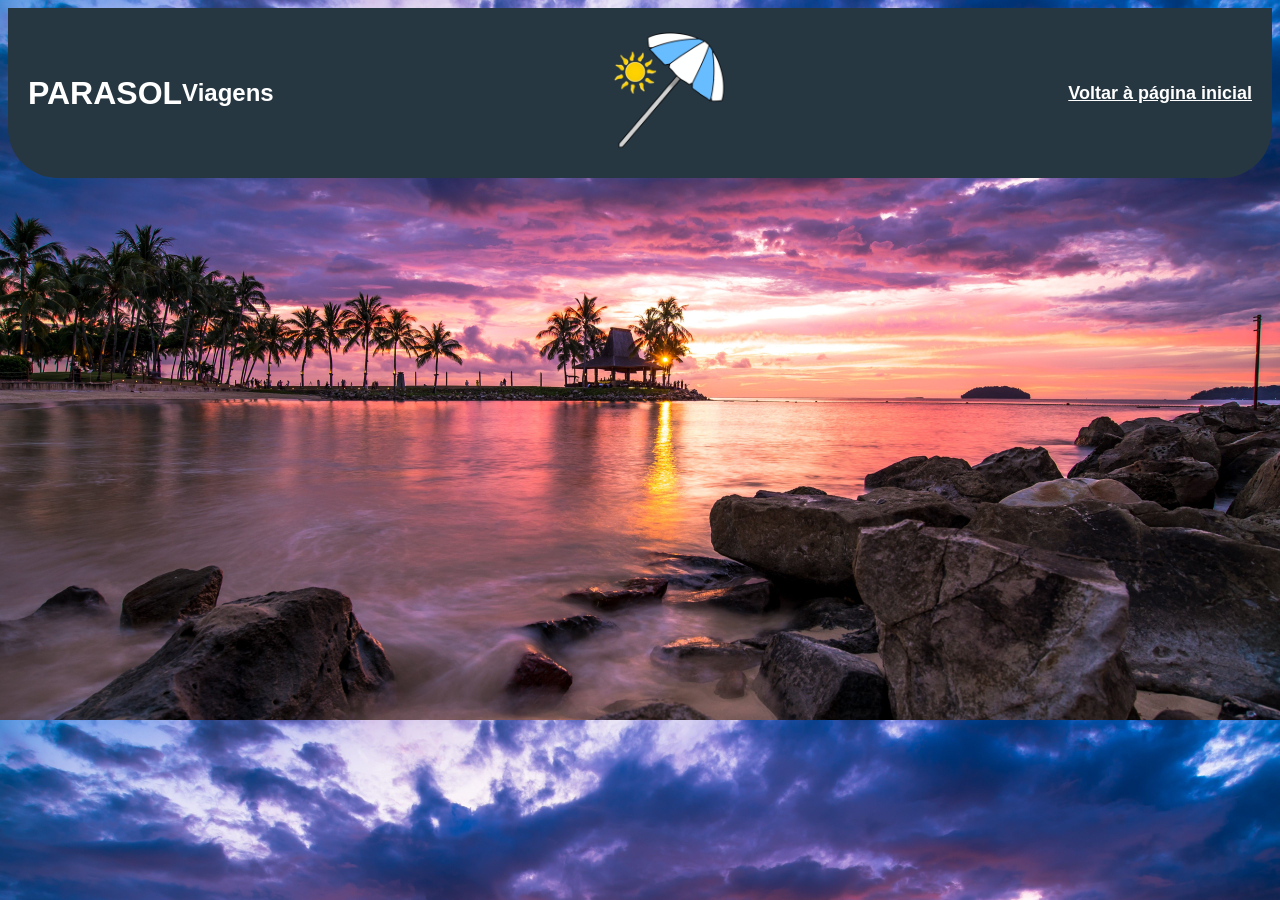
==== Pages/dashboard.html @ 4a6966ad "estrutura Inicial" ====
<!DOCTYPE html>
<html lang="en">
<head>
    <meta charset="UTF-8">
    <meta name="viewport" content="width=device-width, initial-scale=1.0">
    <title>Parasol Viagens - Dashboard</title>
    <link rel="icon" sizes="48x48" href="../Img/Logo.png">
    <link rel="stylesheet" href="../CSS/dashboard.css">
</head>
<body>
     <header>
        <div class="headr">
            <h1>PARASOL  </h1><h2>  Viagens</h2>
            <img src="../Img/Logo.png" alt="Logo da Parasol Viagens">
            <nav>
                <a href="../index.html">Voltar à página inicial</a>
            </nav>
        </div>
    </header>
</body>
</html>
---- CSS/dashboard.css ----
body {
    background-image: url('../Img/Background.jpg');
    background-size: cover;
    font-family: 'Arial', sans-serif;
    color: white;
}
.headr{
    background-color:rgb(38, 55, 66);
    width: auto;
    height: 150px;
    display: flex;
    justify-content: flex-start;
    align-items: center;
    padding: 10px 20px;
    border-radius: 0px 0px 50px 50px;
}
.headr h1{
    font-weight: bold;
}
.logo{
    display:flex;
    align-items:center;
}

.headr img{
    height:180px;
    margin-left:auto;
    margin-right:auto;
}

nav a{
    margin-left:auto;
    color: white;
    font-weight: bold;
    font-size: 18px;
}
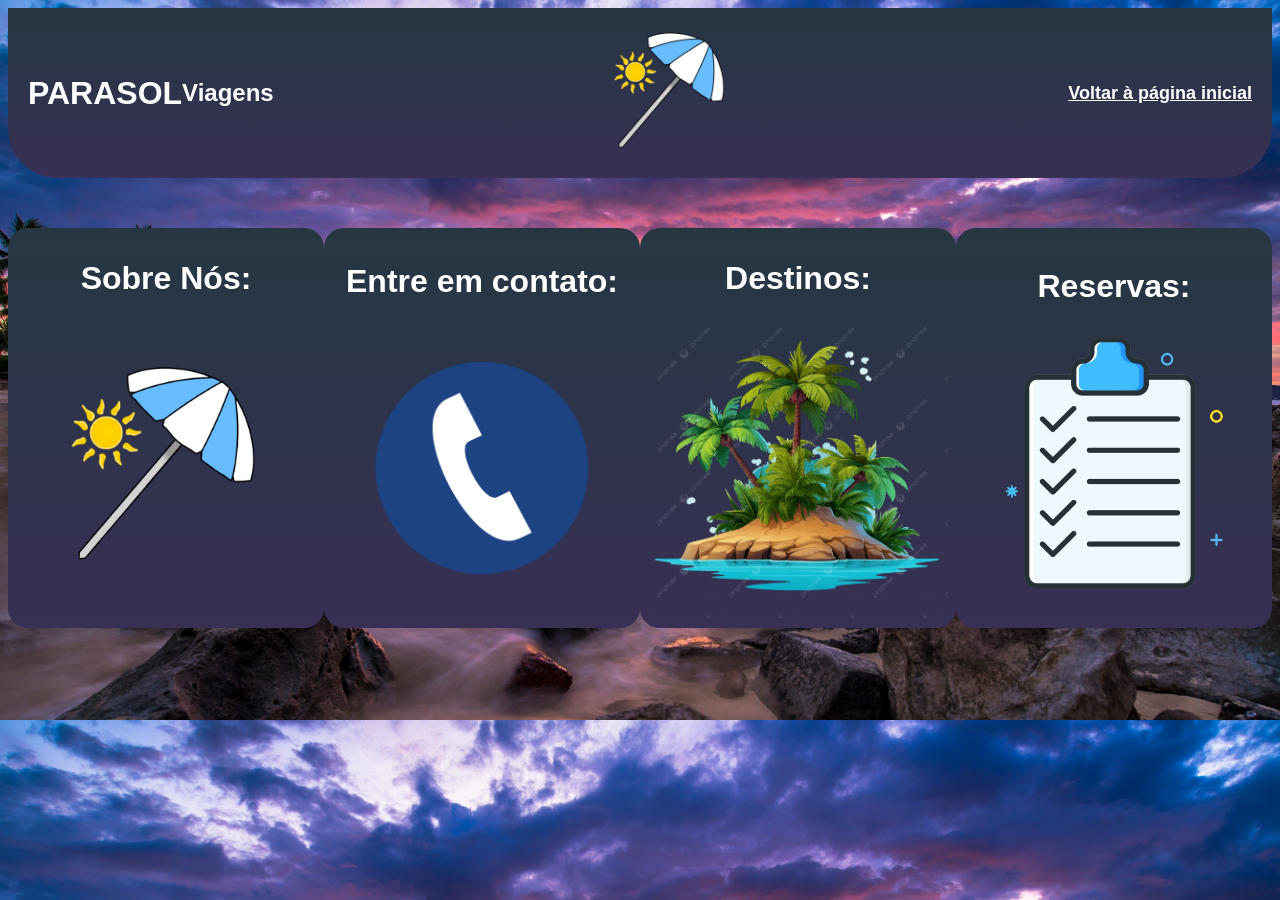
==== commit 3f0fe9da: "Inicio Dashboard" ====
--- a/Pages/dashboard.html
+++ b/Pages/dashboard.html
@@ -17,5 +17,23 @@
             </nav>
         </div>
     </header>
+    <div class="telinha">
+        <div class="sobrenois">
+            <h1>Sobre Nós:</h1>
+            <img src="../Img/Logo.png" alt="Logo da Parasol Viagens">
+        </div>
+        <div class="contatinhos">
+            <h1>Entre em contato:</h1>
+            <img src="../Img/telefone.png" alt="Logo da Parasol Viagens">
+        </div>
+        <div class="destinoss">
+            <h1>Destinos:</h1>
+            <img src="../Img/ilha.png" alt="Logo da Parasol Viagens">
+        </div>
+        <div class="reservass">
+            <h1>Reservas:</h1>
+            <img src="../Img/reservas.png" alt="Logo da Parasol Viagens">
+        </div>
+    </div>
 </body>
 </html>
--- a/CSS/dashboard.css
+++ b/CSS/dashboard.css
@@ -13,6 +13,7 @@
     align-items: center;
     padding: 10px 20px;
     border-radius: 0px 0px 50px 50px;
+    background: linear-gradient(to bottom, rgba(38, 55, 66), rgb(56, 48, 85));
 }
 .headr h1{
     font-weight: bold;
@@ -33,4 +34,51 @@
     color: white;
     font-weight: bold;
     font-size: 18px;
+}
+
+.telinha{
+    display: flex;
+    justify-content: space-around;
+    align-items: center;
+    height: auto;
+    width: auto;
+    padding-top: 50px;
+}
+
+.telinha div{
+    background-color: rgba(38, 55, 66);
+    background: linear-gradient(to bottom, rgba(38, 55, 66), rgb(56, 48, 85));
+    width: 400px;
+    height: 400px;
+    border-radius: 20px;
+    justify-content: center;
+    display: flex;
+    flex-direction: column;
+    text-align: center;
+}
+.sobrenois img{
+    width: 300px;
+    height: auto;
+    margin-left:auto;
+    margin-right:auto;
+}
+.contatinhos img{
+    padding-top: 40px;
+    padding-bottom: 40px;
+    width: 300px;
+    height: auto;
+    margin-left:auto;
+    margin-right:auto;
+}
+.destinoss img{
+    width: 300px;
+    height: auto;
+    margin-left:auto;
+    margin-right:auto;
+}
+.reservass img{
+    width: 250px;
+    height: auto;
+    margin-left:auto;
+    margin-right:auto;
 }
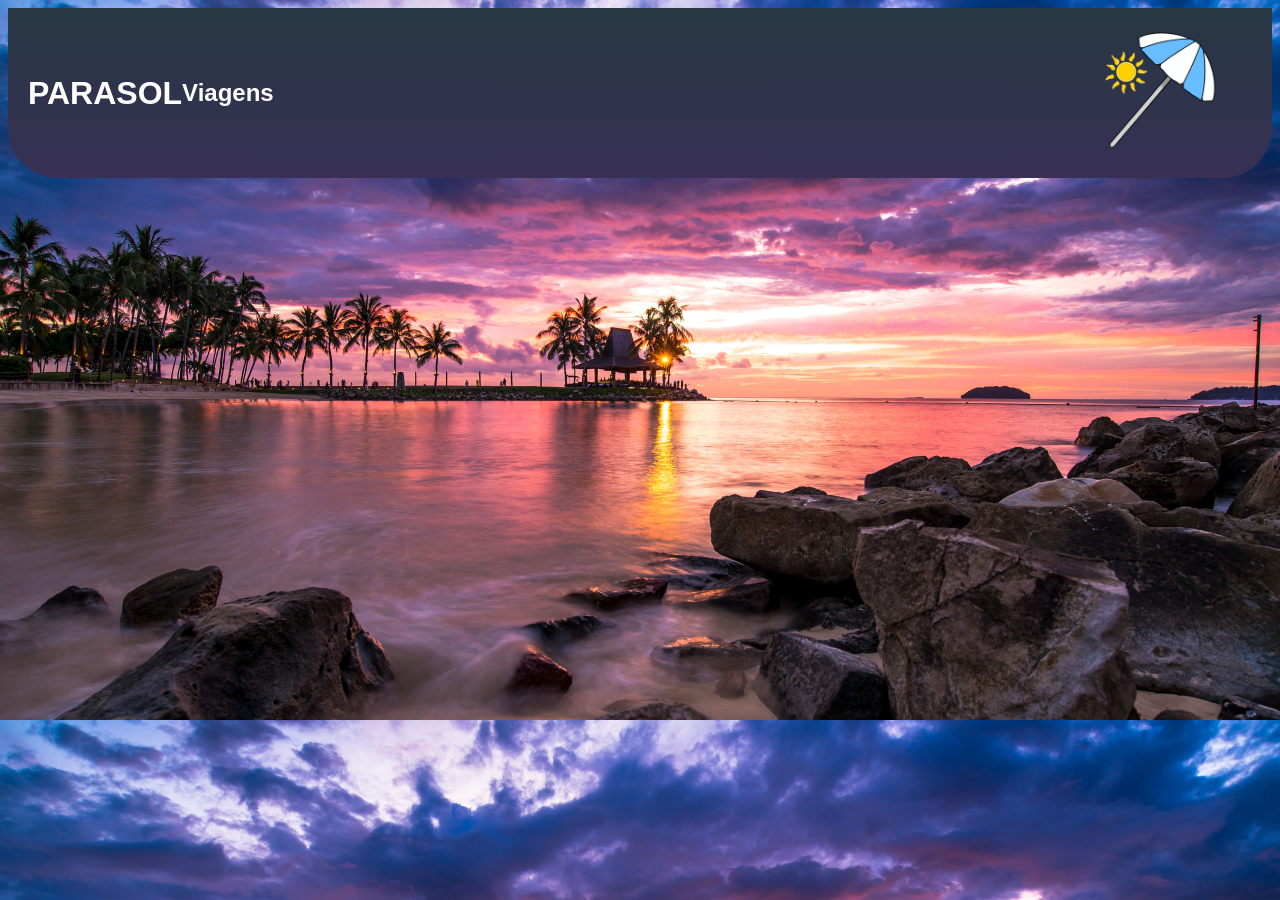
==== commit 05f4e2ad: "Contato e sobre feitos" ====
--- a/Pages/dashboard.html
+++ b/Pages/dashboard.html
@@ -8,32 +8,13 @@
     <link rel="stylesheet" href="../CSS/dashboard.css">
 </head>
 <body>
+    <script src="../JS/dashboard.js"></script>
      <header>
         <div class="headr">
             <h1>PARASOL  </h1><h2>  Viagens</h2>
             <img src="../Img/Logo.png" alt="Logo da Parasol Viagens">
-            <nav>
-                <a href="../index.html">Voltar à página inicial</a>
-            </nav>
         </div>
     </header>
-    <div class="telinha">
-        <div class="sobrenois">
-            <h1>Sobre Nós:</h1>
-            <img src="../Img/Logo.png" alt="Logo da Parasol Viagens">
-        </div>
-        <div class="contatinhos">
-            <h1>Entre em contato:</h1>
-            <img src="../Img/telefone.png" alt="Logo da Parasol Viagens">
-        </div>
-        <div class="destinoss">
-            <h1>Destinos:</h1>
-            <img src="../Img/ilha.png" alt="Logo da Parasol Viagens">
-        </div>
-        <div class="reservass">
-            <h1>Reservas:</h1>
-            <img src="../Img/reservas.png" alt="Logo da Parasol Viagens">
-        </div>
-    </div>
+    
 </body>
 </html>
--- a/CSS/dashboard.css
+++ b/CSS/dashboard.css
@@ -26,7 +26,6 @@
 .headr img{
     height:180px;
     margin-left:auto;
-    margin-right:auto;
 }
 
 nav a{
